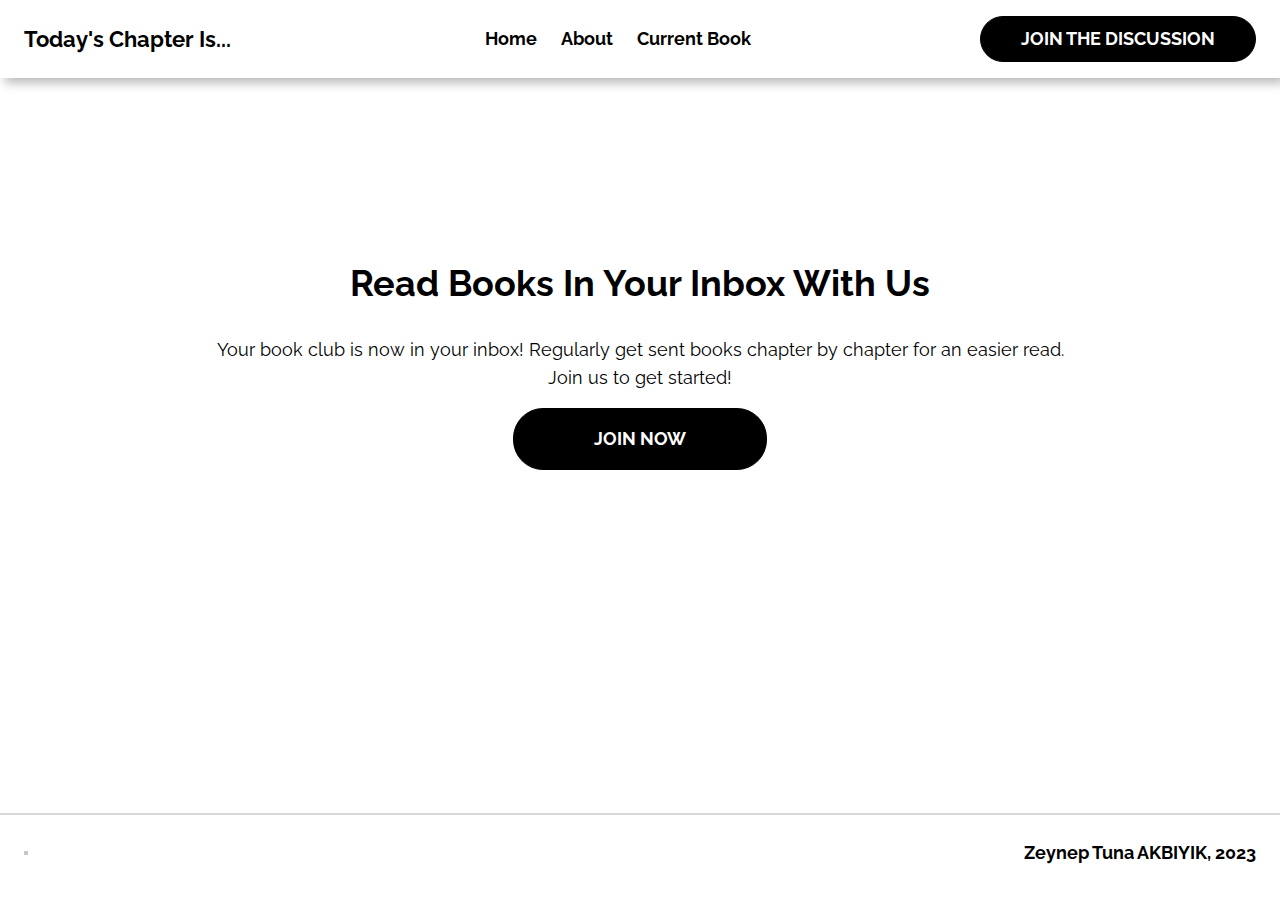
==== index.html @ dc6507dc "Initial commit" ====
<!DOCTYPE html>
<html lang="en">
  <head>
    <title>Today's Chapter Is...</title>
    <meta property="og:title" content="Landing Page" />
    <meta name="viewport" content="width=device-width, initial-scale=1.0" />
    <meta charset="utf-8" />
    <meta property="twitter:card" content="summary_large_image" />

    <style data-tag="reset-style-sheet">
      html {  line-height: 1.15;}body {  margin: 0;}* {  box-sizing: border-box;  border-width: 0;  border-style: solid;}p,li,ul,pre,div,h1,h2,h3,h4,h5,h6,figure,blockquote,figcaption {  margin: 0;  padding: 0;}button {  background-color: transparent;}button,input,optgroup,select,textarea {  font-family: inherit;  font-size: 100%;  line-height: 1.15;  margin: 0;}button,select {  text-transform: none;}button,[type="button"],[type="reset"],[type="submit"] {  -webkit-appearance: button;}button::-moz-focus-inner,[type="button"]::-moz-focus-inner,[type="reset"]::-moz-focus-inner,[type="submit"]::-moz-focus-inner {  border-style: none;  padding: 0;}button:-moz-focus,[type="button"]:-moz-focus,[type="reset"]:-moz-focus,[type="submit"]:-moz-focus {  outline: 1px dotted ButtonText;}a {  color: inherit;  text-decoration: inherit;}input {  padding: 2px 4px;}img {  display: block;}html { scroll-behavior: smooth  }
    </style>
    <style data-tag="default-style-sheet">
      html {
        font-family: Raleway;
        font-size: 18px;
      }

      body {
        font-weight: 400;
        font-style:normal;
        text-decoration: none;
        text-transform: none;
        letter-spacing: normal;
        line-height: 1.55;
        color: var(--dl-color-gray-black);
        background-color: var(--dl-color-gray-white);

      }
    </style>
    <link
      rel="stylesheet"
      href="https://fonts.googleapis.com/css2?family=Raleway:ital,wght@0,100;0,200;0,300;0,400;0,500;0,600;0,700;0,800;0,900;1,100;1,200;1,300;1,400;1,500;1,600;1,700;1,800;1,900&amp;display=swap"
      data-tag="font"
    />
    <link
      rel="stylesheet"
      href="https://fonts.googleapis.com/css2?family=Montserrat:ital,wght@0,100;0,200;0,300;0,400;0,500;0,600;0,700;0,800;0,900;1,100;1,200;1,300;1,400;1,500;1,600;1,700;1,800;1,900&amp;display=swap"
      data-tag="font"
    />
    <link
      rel="stylesheet"
      href="https://fonts.googleapis.com/css2?family=Roboto:ital,wght@0,100;0,300;0,400;0,500;0,700;0,900;1,100;1,300;1,400;1,500;1,700;1,900&amp;display=swap"
      data-tag="font"
    />
    <style>
      html {
      scroll-behavior: smooth;
      }
    </style>
    <link rel="stylesheet" href="./style.css" />
  </head>
  <body>
    <div>
      <link href="./home.css" rel="stylesheet" />

      <div class="home-container">
        <div data-role="Header" class="home-navbar-container">
          <div class="home-navbar">
            <div class="home-left-side">
              <div data-role="BurgerMenu" class="home-burger-menu">
                <svg viewBox="0 0 1024 1024" class="home-icon">
                  <path
                    d="M128 256h768v86h-768v-86zM128 554v-84h768v84h-768zM128 768v-86h768v86h-768z"
                  ></path>
                </svg>
              </div>
              <div class="home-links-container">
                <a href="index.html" class="home-link">Today's Chapter Is...</a>
              </div>
            </div>
            <div class="home-links-container1">
              <a href="index.html" class="home-link1 Anchor">Home</a>
              <a href="about.html" class="home-link2 Anchor">About</a>
              <a href="books.html" class="home-link3 Anchor">Current Book</a>
            </div>
            <div class="home-right-side">
              <a href="comments.html" class="home-cta-btn button Anchor">
                JOIN THE DISCUSSION
              </a>
            </div>
            <div data-role="MobileMenu" class="home-mobile-menu">
              <div class="home-container1">
                <img
                  alt="image"
                  src="https://play.teleporthq.io/static/svg/default-img.svg"
                  class="home-image"
                />
                <div data-role="CloseMobileMenu" class="home-close-menu">
                  <svg viewBox="0 0 1024 1024" class="home-icon2">
                    <path
                      d="M810 274l-238 238 238 238-60 60-238-238-238 238-60-60 238-238-238-238 60-60 238 238 238-238z"
                    ></path>
                  </svg>
                </div>
              </div>

            </div>
          </div>
        </div>
        <div class="home-container2">
          <div class="home-hero-text">
            <h1 class="home-heading">Read Books In Your Inbox With Us</h1>
            <span class="home-text">
              <span>
                Your book club is now in your inbox! Regularly get sent books
                chapter by chapter for an easier read.
              </span>
              <br />
              <span>Join us to get started!</span>
            </span>
            <a href="books.html" class="home-cta-btn1 button Anchor">
              JOIN NOW
            </a>
          </div>
        </div>
        <div class="home-section-separator"></div>
        <!---<div class="home-get-in-touch">
          <div class="home-form-container">
            <span class="home-heading1 BigCard-Heading">Get In Touch</span>
            <input
              type="text"
              required="true"
              placeholder="Name"
              class="home-name input"
            />
            <input
              type="text"
              required="true"
              placeholder="E-mail"
              class="home-email input"
            />
            <textarea
              placeholder="Your Message"
              class="home-message textarea"
            ></textarea>
            <button class="home-cta-btn2 Anchor button">SEND</button>
          </div>
        </div> --->
        <div class="home-section-separator1"></div>
        <div class="home-footer-container">
          <div class="home-footer">
            <div class="home-social-links"></div>
            <div class="home-copyright-container">
              <span class="Anchor">Zeynep Tuna AKBIYIK, 2023</span>
            </div>
          </div>
        </div>
      </div>
    </div>
    <script src="https://unpkg.com/@teleporthq/teleport-custom-scripts"></script>
  </body>
</html>
---- style.css ----
:root {
  --dl-color-gray-500: #595959;
  --dl-color-gray-700: #999999;
  --dl-color-gray-900: #D9D9D9;
  --dl-color-danger-300: #A22020;
  --dl-color-danger-500: #BF2626;
  --dl-color-danger-700: #E14747;
  --dl-color-gray-black: #000000;
  --dl-color-gray-white: #FFFFFF;
  --dl-space-space-unit: 8px;
  --dl-color-primary-100: #003EB3;
  --dl-color-primary-300: #0074F0;
  --dl-color-primary-500: #14A9FF;
  --dl-color-primary-700: #85DCFF;
  --dl-color-success-300: #199033;
  --dl-color-success-500: #32A94C;
  --dl-color-success-700: #4CC366;
  --dl-radius-radius-round: 50%;
  --dl-size-size-maxcontent: 1414px;
  --dl-space-space-halfunit: 4px;
  --dl-space-space-tenunits: 80px;
  --dl-radius-radius-radius2: 2px;
  --dl-radius-radius-radius4: 4px;
  --dl-radius-radius-radius8: 8px;
  --dl-space-space-fiveunits: 40px;
  --dl-space-space-fourunits: 32px;
  --dl-radius-radius-radius24: 24px;
  --dl-space-space-doubleunit: 16px;
  --dl-space-space-tripleunit: 24px;
}
.teleport-show {
  display: flex !important;
  transform: none !important;
}
.list {
  width: 100%;
  margin: 1em 0px 1em 0px;
  display: block;
  padding: 0px 0px 0px 1.5rem;
  list-style-type: none;
  list-style-position: outside;
}
.list-item {
  display: list-item;
}
.button {
  color: var(--dl-color-gray-black);
  display: inline-block;
  padding: 0.5rem 1rem;
  font-family: Raleway;
  border-color: var(--dl-color-gray-black);
  border-width: 1px;
  border-radius: 4px;
  background-color: var(--dl-color-gray-white);
}
.textarea {
  color: var(--dl-color-gray-black);
  cursor: auto;
  padding: 0.5rem;
  font-family: Raleway;
  border-color: var(--dl-color-gray-black);
  border-width: 1px;
  border-radius: 4px;
  background-color: var(--dl-color-gray-white);
}
.input {
  color: var(--dl-color-gray-black);
  cursor: auto;
  padding: 0.5rem 1rem;
  font-family: Raleway;
  border-color: var(--dl-color-gray-black);
  border-width: 1px;
  border-radius: 4px;
  background-color: var(--dl-color-gray-white);
}
.Section-Text {
  font-size: 18px;
  font-family: Raleway;
  font-weight: 400;
  line-height: 1.55;
  text-transform: none;
  text-decoration: none;
}
.SmallCard-Heading {
  font-size: 18px;
  font-style: normal;
  font-family: Raleway;
  font-weight: 700;
  line-height: 1.55;
  text-transform: none;
  text-decoration: none;
}
.Card-Text {
  font-size: 16px;
  font-style: normal;
  font-family: Raleway;
  font-weight: 400;
  line-height: 1.55;
  text-transform: none;
  text-decoration: none;
}
.BigCard-Heading {
  font-size: 36px;
  font-style: normal;
  font-family: Montserrat;
  font-weight: 700;
  line-height: 1.55;
  text-transform: none;
  text-decoration: none;
}
.Card-Heading {
  font-size: 24px;
  font-style: normal;
  font-family: Raleway;
  font-weight: 700;
  line-height: 1.55;
  text-transform: none;
  text-decoration: none;
}
.Anchor {
  font-size: 18px;
  font-style: normal;
  font-family: Raleway;
  font-weight: 700;
  line-height: 1.55;
  text-transform: capitalize;
  text-decoration: none;
}
.Section-Heading {
  font-size: 48px;
  font-family: Montserrat;
  font-weight: 700;
  line-height: 1.22;
  text-transform: none;
  text-decoration: none;
}

.comments-cta-btn {
  font-size: 16px;
  padding-left: var(--dl-space-space-doubleunit);
  padding-right: var(--dl-space-space-doubleunit);
}
---- home.css ----
.home-container {
  width: 100%;
  height: auto;
  display: flex;
  min-height: 100vh;
  align-items: center;
  flex-direction: column;
}
.home-navbar-container {
  top: 0;
  width: 100%;
  display: flex;
  z-index: 100;
  position: sticky;
  box-shadow: 5px 5px 10px 0px #b9b9b9;
  align-items: center;
  flex-direction: column;
  justify-content: center;
  background-color: var(--dl-color-gray-white);
}
.home-navbar {
  width: 100%;
  display: flex;
  max-width: var(--dl-size-size-maxcontent);
  align-items: center;
  padding-top: var(--dl-space-space-doubleunit);
  padding-left: var(--dl-space-space-tripleunit);
  padding-right: var(--dl-space-space-tripleunit);
  flex-direction: row;
  padding-bottom: var(--dl-space-space-doubleunit);
  justify-content: space-between;
}
.home-left-side {
  display: flex;
  align-items: center;
  flex-direction: row;
  justify-content: center;
}
.home-burger-menu {
  display: none;
  align-items: flex-start;
  border-radius: var(--dl-radius-radius-radius4);
  flex-direction: column;
}
.home-icon {
  width: 36px;
  height: 36px;
}
.home-links-container {
  display: flex;
  position: relative;
  align-items: flex-start;
  flex-direction: row;
}
.home-link {
  color: var(--dl-color-gray-black);
  font-size: 22px;
  font-style: normal;
  font-family: Raleway;
  font-weight: 700;
  line-height: 1.55;
  margin-right: var(--dl-space-space-tripleunit);
  text-transform: capitalize;
  text-decoration: none;
}
.home-links-container1 {
  display: flex;
  align-items: flex-start;
  flex-direction: row;
}
.home-link1 {
  margin-right: var(--dl-space-space-tripleunit);
  text-decoration: none;
}
.home-link2 {
  margin-right: var(--dl-space-space-tripleunit);
  text-decoration: none;
}
.home-link3 {
  text-decoration: none;
}
.home-right-side {
  display: flex;
  align-items: center;
  flex-direction: row;
  justify-content: space-between;
}
.home-cta-btn {
  color: var(--dl-color-gray-white);
  padding-top: var(--dl-space-space-unit);
  padding-left: var(--dl-space-space-fiveunits);
  border-radius: var(--dl-radius-radius-radius24);
  padding-right: var(--dl-space-space-fiveunits);
  padding-bottom: var(--dl-space-space-unit);
  text-decoration: none;
  background-color: var(--dl-color-gray-black);
}
.home-mobile-menu {
  top: 0px;
  flex: 0 0 auto;
  left: 0px;
  width: 100%;
  height: 100VH;
  display: none;
  padding: var(--dl-space-space-doubleunit);
  position: absolute;
  align-items: flex-start;
  flex-direction: column;
  background-color: #fff;
}
.home-container1 {
  flex: 0 0 auto;
  width: 100%;
  display: flex;
  align-items: center;
  margin-bottom: var(--dl-space-space-doubleunit);
  flex-direction: row;
  justify-content: space-between;
}
.home-image {
  width: 50px;
  align-self: center;
  object-fit: cover;
  margin-right: var(--dl-space-space-doubleunit);
}
.home-close-menu {
  flex: 0 0 auto;
  display: flex;
  align-items: flex-start;
  flex-direction: column;
}
.home-icon2 {
  width: 24px;
  height: 24px;
}
.home-links-container2 {
  display: flex;
  align-items: flex-start;
  flex-direction: column;
}
.home-link4 {
  margin-bottom: var(--dl-space-space-unit);
  text-decoration: none;
}
.home-link5 {
  margin-bottom: var(--dl-space-space-unit);
  text-decoration: none;
}
.home-link6 {
  margin-bottom: var(--dl-space-space-unit);
  text-decoration: none;
}
.home-link7 {
  text-decoration: none;
}
.home-container2 {
  width: 100%;
  height: 735px;
  display: flex;
  background-size: cover;
  background-image: url('https://images.unsplash.com/photo-1608099269227-82de5da1e4a8?crop=entropy&cs=tinysrgb&fit=max&fm=jpg&ixid=Mnw5MTMyMXwwfDF8c2VhcmNofDE1fHxib29rc3xlbnwwfHx8fDE2ODE4MjYwNzc&ixlib=rb-4.0.3&q=80&w=1500');
  background-position: center;
}
.home-hero-text {
  width: 100%;
  height: 570px;
  display: flex;
  align-items: center;
  flex-direction: column;
  justify-content: center;
}
.home-heading {
  width: 865px;
  text-align: center;
  margin-bottom: var(--dl-space-space-tripleunit);
}
.home-text {
  color: var(--dl-color-gray-black);
  text-align: center;
  margin-bottom: var(--dl-space-space-doubleunit);
}
.home-cta-btn1 {
  color: var(--dl-color-gray-white);
  text-align: center;
  padding-top: var(--dl-space-space-doubleunit);
  padding-left: var(--dl-space-space-tenunits);
  border-radius: 30px;
  padding-right: var(--dl-space-space-tenunits);
  padding-bottom: var(--dl-space-space-doubleunit);
  text-decoration: none;
  background-color: var(--dl-color-gray-black);
}
.home-section-separator {
  width: 100%;
  height: 1px;
  display: flex;
  align-items: flex-start;
  flex-direction: column;
  background-color: var(--dl-color-gray-900);
}
.home-get-in-touch {
  width: 100%;
  display: flex;
  max-width: var(--dl-size-size-maxcontent);
  align-items: center;
  padding-top: var(--dl-space-space-fiveunits);
  padding-left: var(--dl-space-space-tripleunit);
  padding-right: var(--dl-space-space-tripleunit);
  flex-direction: column;
  padding-bottom: var(--dl-space-space-fiveunits);
  justify-content: flex-start;
}
.home-form-container {
  width: 544px;
  height: 482px;
  display: flex;
  align-self: center;
  align-items: center;
  padding-top: var(--dl-space-space-fiveunits);
  padding-left: var(--dl-space-space-tenunits);
  border-radius: var(--dl-radius-radius-radius8);
  padding-right: var(--dl-space-space-tenunits);
  flex-direction: column;
  padding-bottom: var(--dl-space-space-fiveunits);
  justify-content: center;
  background-color: var(--dl-color-gray-900);
}
.home-heading1 {
  margin-bottom: var(--dl-space-space-fourunits);
}
.home-name {
  width: 100%;
  border: none;
  padding-top: var(--dl-space-space-doubleunit);
  padding-left: var(--dl-space-space-tripleunit);
  border-radius: var(--dl-radius-radius-radius8);
  margin-bottom: var(--dl-space-space-doubleunit);
  padding-right: var(--dl-space-space-tripleunit);
  padding-bottom: var(--dl-space-space-doubleunit);
}
.home-email {
  width: 100%;
  border: none;
  padding-top: var(--dl-space-space-doubleunit);
  padding-left: var(--dl-space-space-tripleunit);
  border-radius: var(--dl-radius-radius-radius8);
  margin-bottom: var(--dl-space-space-doubleunit);
  padding-right: var(--dl-space-space-tripleunit);
  padding-bottom: var(--dl-space-space-doubleunit);
}
.home-message {
  width: 100%;
  border: none;
  height: 140px;
  padding-top: var(--dl-space-space-doubleunit);
  padding-left: var(--dl-space-space-tripleunit);
  border-radius: var(--dl-radius-radius-radius8);
  margin-bottom: var(--dl-space-space-fourunits);
  padding-right: var(--dl-space-space-tripleunit);
  padding-bottom: var(--dl-space-space-doubleunit);
}
.home-cta-btn2 {
  color: var(--dl-color-gray-white);
  text-align: center;
  padding-top: var(--dl-space-space-unit);
  padding-left: var(--dl-space-space-tenunits);
  border-radius: var(--dl-radius-radius-radius24);
  padding-right: var(--dl-space-space-tenunits);
  padding-bottom: var(--dl-space-space-unit);
  background-color: var(--dl-color-gray-black);
}
.home-section-separator1 {
  width: 100%;
  height: 1px;
  display: flex;
  align-items: flex-start;
  flex-direction: column;
  background-color: var(--dl-color-gray-900);
}
.home-footer-container {
  width: 100%;
  display: flex;
  align-items: center;
  flex-direction: column;
  justify-content: center;
  background-color: var(--dl-color-gray-white);
}
.home-footer {
  width: 100%;
  display: flex;
  max-width: var(--dl-size-size-maxcontent);
  align-items: center;
  padding-top: var(--dl-space-space-tripleunit);
  padding-left: var(--dl-space-space-tripleunit);
  padding-right: var(--dl-space-space-tripleunit);
  flex-direction: row;
  padding-bottom: var(--dl-space-space-tripleunit);
  justify-content: space-between;
}
.home-social-links {
  border: 2px dashed rgba(120, 120, 120, 0.4);
  display: flex;
  align-items: flex-start;
  flex-direction: row;
}
.home-copyright-container {
  display: flex;
  align-items: center;
  flex-direction: row;
}
@media(max-width: 991px) {
  .home-hero-text {
    width: 80%;
  }
  .home-form-container {
    width: 60%;
  }
}
@media(max-width: 767px) {
  .home-burger-menu {
    display: flex;
    padding: var(--dl-space-space-halfunit);
    background-color: var(--dl-color-gray-black);
  }
  .home-icon {
    fill: var(--dl-color-gray-white);
  }
  .home-links-container {
    display: none;
  }
  .home-links-container1 {
    display: none;
  }
  .home-form-container {
    width: 100%;
    margin-right: 0px;
    margin-bottom: var(--dl-space-space-fourunits);
  }
}
@media(max-width: 479px) {
  .home-cta-btn {
    font-size: 16px;
    padding-left: var(--dl-space-space-doubleunit);
    padding-right: var(--dl-space-space-doubleunit);
  }
  .home-hero-text {
    width: 100%;
  }
  .home-form-container {
    padding: var(--dl-space-space-tripleunit);
    margin-right: 0px;
  }
  .home-heading1 {
    text-align: center;
  }
}
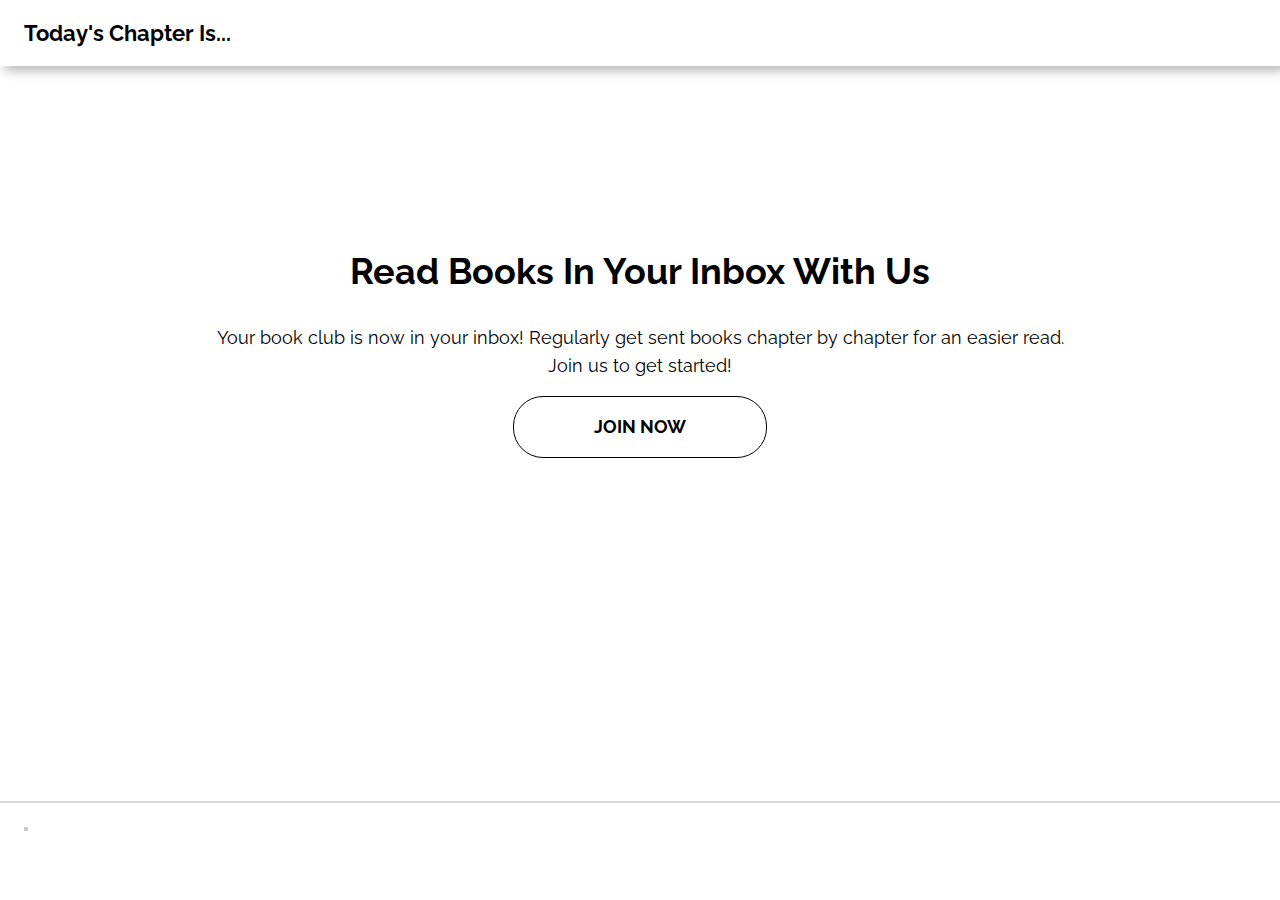
==== commit 851e1594: "Add files via upload" ====
--- a/index.html
+++ b/index.html
@@ -1,118 +1,171 @@
 <!DOCTYPE html>
 <html lang="en">
-  <head>
+<head>
     <title>Today's Chapter Is...</title>
-    <meta property="og:title" content="Landing Page" />
-    <meta name="viewport" content="width=device-width, initial-scale=1.0" />
-    <meta charset="utf-8" />
-    <meta property="twitter:card" content="summary_large_image" />
+    <meta property="og:title" content="Landing Page"/>
+    <meta name="viewport" content="width=device-width, initial-scale=1.0"/>
+    <meta charset="utf-8"/>
+    <meta property="twitter:card" content="summary_large_image"/>
 
     <style data-tag="reset-style-sheet">
-      html {  line-height: 1.15;}body {  margin: 0;}* {  box-sizing: border-box;  border-width: 0;  border-style: solid;}p,li,ul,pre,div,h1,h2,h3,h4,h5,h6,figure,blockquote,figcaption {  margin: 0;  padding: 0;}button {  background-color: transparent;}button,input,optgroup,select,textarea {  font-family: inherit;  font-size: 100%;  line-height: 1.15;  margin: 0;}button,select {  text-transform: none;}button,[type="button"],[type="reset"],[type="submit"] {  -webkit-appearance: button;}button::-moz-focus-inner,[type="button"]::-moz-focus-inner,[type="reset"]::-moz-focus-inner,[type="submit"]::-moz-focus-inner {  border-style: none;  padding: 0;}button:-moz-focus,[type="button"]:-moz-focus,[type="reset"]:-moz-focus,[type="submit"]:-moz-focus {  outline: 1px dotted ButtonText;}a {  color: inherit;  text-decoration: inherit;}input {  padding: 2px 4px;}img {  display: block;}html { scroll-behavior: smooth  }
+        html {
+            line-height: 1.15;
+        }
+
+        body {
+            margin: 0;
+        }
+
+        * {
+            box-sizing: border-box;
+            border-width: 0;
+            border-style: solid;
+        }
+
+        p, li, ul, pre, div, h1, h2, h3, h4, h5, h6, figure, blockquote, figcaption {
+            margin: 0;
+            padding: 0;
+        }
+
+        button {
+            background-color: transparent;
+        }
+
+        button, input, optgroup, select, textarea {
+            font-family: inherit;
+            font-size: 100%;
+            line-height: 1.15;
+            margin: 0;
+        }
+
+        button, select {
+            text-transform: none;
+        }
+
+        button, [type="button"], [type="reset"], [type="submit"] {
+            -webkit-appearance: button;
+        }
+
+        button::-moz-focus-inner, [type="button"]::-moz-focus-inner, [type="reset"]::-moz-focus-inner, [type="submit"]::-moz-focus-inner {
+            border-style: none;
+            padding: 0;
+        }
+
+        button:-moz-focus, [type="button"]:-moz-focus, [type="reset"]:-moz-focus, [type="submit"]:-moz-focus {
+            outline: 1px dotted ButtonText;
+        }
+
+        a {
+            color: inherit;
+            text-decoration: inherit;
+        }
+
+        input {
+            padding: 2px 4px;
+        }
+
+        img {
+            display: block;
+        }
+
+        html {
+            scroll-behavior: smooth
+        }
     </style>
     <style data-tag="default-style-sheet">
-      html {
-        font-family: Raleway;
-        font-size: 18px;
-      }
-
-      body {
-        font-weight: 400;
-        font-style:normal;
-        text-decoration: none;
-        text-transform: none;
-        letter-spacing: normal;
-        line-height: 1.55;
-        color: var(--dl-color-gray-black);
-        background-color: var(--dl-color-gray-white);
-
-      }
+        html {
+            font-family: Raleway;
+            font-size: 18px;
+        }
+
+        body {
+            font-weight: 400;
+            font-style: normal;
+            text-decoration: none;
+            text-transform: none;
+            letter-spacing: normal;
+            line-height: 1.55;
+            color: var(--dl-color-gray-black);
+            background-color: var(--dl-color-gray-white);
+
+        }
     </style>
     <link
-      rel="stylesheet"
-      href="https://fonts.googleapis.com/css2?family=Raleway:ital,wght@0,100;0,200;0,300;0,400;0,500;0,600;0,700;0,800;0,900;1,100;1,200;1,300;1,400;1,500;1,600;1,700;1,800;1,900&amp;display=swap"
-      data-tag="font"
+            rel="stylesheet"
+            href="https://fonts.googleapis.com/css2?family=Raleway:ital,wght@0,100;0,200;0,300;0,400;0,500;0,600;0,700;0,800;0,900;1,100;1,200;1,300;1,400;1,500;1,600;1,700;1,800;1,900&amp;display=swap"
+            data-tag="font"
     />
     <link
-      rel="stylesheet"
-      href="https://fonts.googleapis.com/css2?family=Montserrat:ital,wght@0,100;0,200;0,300;0,400;0,500;0,600;0,700;0,800;0,900;1,100;1,200;1,300;1,400;1,500;1,600;1,700;1,800;1,900&amp;display=swap"
-      data-tag="font"
+            rel="stylesheet"
+            href="https://fonts.googleapis.com/css2?family=Montserrat:ital,wght@0,100;0,200;0,300;0,400;0,500;0,600;0,700;0,800;0,900;1,100;1,200;1,300;1,400;1,500;1,600;1,700;1,800;1,900&amp;display=swap"
+            data-tag="font"
     />
     <link
-      rel="stylesheet"
-      href="https://fonts.googleapis.com/css2?family=Roboto:ital,wght@0,100;0,300;0,400;0,500;0,700;0,900;1,100;1,300;1,400;1,500;1,700;1,900&amp;display=swap"
-      data-tag="font"
+            rel="stylesheet"
+            href="https://fonts.googleapis.com/css2?family=Roboto:ital,wght@0,100;0,300;0,400;0,500;0,700;0,900;1,100;1,300;1,400;1,500;1,700;1,900&amp;display=swap"
+            data-tag="font"
     />
     <style>
-      html {
-      scroll-behavior: smooth;
-      }
+        html {
+            scroll-behavior: smooth;
+        }
     </style>
-    <link rel="stylesheet" href="./style.css" />
-  </head>
-  <body>
-    <div>
-      <link href="./home.css" rel="stylesheet" />
-
-      <div class="home-container">
+    <link rel="stylesheet" href="./style.css"/>
+</head>
+<body>
+<div>
+    <link href="./home.css" rel="stylesheet"/>
+
+    <div class="home-container">
         <div data-role="Header" class="home-navbar-container">
-          <div class="home-navbar">
-            <div class="home-left-side">
-              <div data-role="BurgerMenu" class="home-burger-menu">
-                <svg viewBox="0 0 1024 1024" class="home-icon">
-                  <path
-                    d="M128 256h768v86h-768v-86zM128 554v-84h768v84h-768zM128 768v-86h768v86h-768z"
-                  ></path>
-                </svg>
-              </div>
-              <div class="home-links-container">
-                <a href="index.html" class="home-link">Today's Chapter Is...</a>
-              </div>
+            <div class="home-navbar">
+                <div class="home-left-side">
+                    <div data-role="BurgerMenu" class="home-burger-menu">
+                        <svg viewBox="0 0 1024 1024" class="home-icon">
+                            <path
+                                    d="M128 256h768v86h-768v-86zM128 554v-84h768v84h-768zM128 768v-86h768v86h-768z"
+                            ></path>
+                        </svg>
+                    </div>
+                    <div class="home-links-container">
+                        <a href="index.html" class="home-link">Today's Chapter Is...</a>
+                    </div>
+                </div>
+                <div data-role="MobileMenu" class="home-mobile-menu">
+                    <div class="home-container1">
+                        <img
+                                alt="image"
+                                src="https://play.teleporthq.io/static/svg/default-img.svg"
+                                class="home-image"
+                        />
+                        <div data-role="CloseMobileMenu" class="home-close-menu">
+                            <svg viewBox="0 0 1024 1024" class="home-icon2">
+                                <path
+                                        d="M810 274l-238 238 238 238-60 60-238-238-238 238-60-60 238-238-238-238 60-60 238 238 238-238z"
+                                ></path>
+                            </svg>
+                        </div>
+                    </div>
+
+                </div>
             </div>
-            <div class="home-links-container1">
-              <a href="index.html" class="home-link1 Anchor">Home</a>
-              <a href="about.html" class="home-link2 Anchor">About</a>
-              <a href="books.html" class="home-link3 Anchor">Current Book</a>
-            </div>
-            <div class="home-right-side">
-              <a href="comments.html" class="home-cta-btn button Anchor">
-                JOIN THE DISCUSSION
-              </a>
-            </div>
-            <div data-role="MobileMenu" class="home-mobile-menu">
-              <div class="home-container1">
-                <img
-                  alt="image"
-                  src="https://play.teleporthq.io/static/svg/default-img.svg"
-                  class="home-image"
-                />
-                <div data-role="CloseMobileMenu" class="home-close-menu">
-                  <svg viewBox="0 0 1024 1024" class="home-icon2">
-                    <path
-                      d="M810 274l-238 238 238 238-60 60-238-238-238 238-60-60 238-238-238-238 60-60 238 238 238-238z"
-                    ></path>
-                  </svg>
-                </div>
-              </div>
-
-            </div>
-          </div>
         </div>
         <div class="home-container2">
-          <div class="home-hero-text">
-            <h1 class="home-heading">Read Books In Your Inbox With Us</h1>
-            <span class="home-text">
+            <div class="home-hero-text">
+                <h1 class="home-heading">Read Books In Your Inbox With Us</h1>
+                <span class="home-text">
               <span>
                 Your book club is now in your inbox! Regularly get sent books
                 chapter by chapter for an easier read.
               </span>
-              <br />
+              <br/>
               <span>Join us to get started!</span>
             </span>
-            <a href="books.html" class="home-cta-btn1 button Anchor">
-              JOIN NOW
-            </a>
-          </div>
+                <a href="https://todayschapteris.auth.eu-west-1.amazoncognito.com/login?client_id=6e91nog3vslqsl1ld5t26bufjj&response_type=token&scope=email+openid&redirect_uri=https%3A%2F%2Ftodayschapteris.netlify.app%2Fbooks" class="home-cta-btn1 button Anchor">
+                    JOIN NOW
+                </a>
+               
+            </div>
         </div>
         <div class="home-section-separator"></div>
         <!---<div class="home-get-in-touch">
@@ -139,15 +192,16 @@
         </div> --->
         <div class="home-section-separator1"></div>
         <div class="home-footer-container">
-          <div class="home-footer">
-            <div class="home-social-links"></div>
-            <div class="home-copyright-container">
-              <span class="Anchor">Zeynep Tuna AKBIYIK, 2023</span>
+            <div class="home-footer">
+                <div class="home-social-links"></div>
+                <div class="home-copyright-container">
+                    <span class="Anchor"> </span>
+                </div>
             </div>
-          </div>
         </div>
-      </div>
     </div>
-    <script src="https://unpkg.com/@teleporthq/teleport-custom-scripts"></script>
-  </body>
+</div>
+<script src="https://unpkg.com/@teleporthq/teleport-custom-scripts"></script>
+
+</body>
 </html>
--- a/style.css
+++ b/style.css
@@ -1,142 +1,180 @@
+
 :root {
-  --dl-color-gray-500: #595959;
-  --dl-color-gray-700: #999999;
-  --dl-color-gray-900: #D9D9D9;
-  --dl-color-danger-300: #A22020;
-  --dl-color-danger-500: #BF2626;
-  --dl-color-danger-700: #E14747;
-  --dl-color-gray-black: #000000;
-  --dl-color-gray-white: #FFFFFF;
-  --dl-space-space-unit: 8px;
-  --dl-color-primary-100: #003EB3;
-  --dl-color-primary-300: #0074F0;
-  --dl-color-primary-500: #14A9FF;
-  --dl-color-primary-700: #85DCFF;
-  --dl-color-success-300: #199033;
-  --dl-color-success-500: #32A94C;
-  --dl-color-success-700: #4CC366;
-  --dl-radius-radius-round: 50%;
-  --dl-size-size-maxcontent: 1414px;
-  --dl-space-space-halfunit: 4px;
-  --dl-space-space-tenunits: 80px;
-  --dl-radius-radius-radius2: 2px;
-  --dl-radius-radius-radius4: 4px;
-  --dl-radius-radius-radius8: 8px;
-  --dl-space-space-fiveunits: 40px;
-  --dl-space-space-fourunits: 32px;
-  --dl-radius-radius-radius24: 24px;
-  --dl-space-space-doubleunit: 16px;
-  --dl-space-space-tripleunit: 24px;
+    --dl-color-gray-500: #595959;
+    --dl-color-gray-700: #999999;
+    --dl-color-gray-900: #D9D9D9;
+    --dl-color-danger-300: #A22020;
+    --dl-color-danger-500: #BF2626;
+    --dl-color-danger-700: #E14747;
+    --dl-color-gray-black: #000000;
+    --dl-color-gray-white: #FFFFFF;
+    --dl-space-space-unit: 8px;
+    --dl-color-primary-100: #003EB3;
+    --dl-color-primary-300: #0074F0;
+    --dl-color-primary-500: #14A9FF;
+    --dl-color-primary-700: #85DCFF;
+    --dl-color-success-300: #199033;
+    --dl-color-success-500: #32A94C;
+    --dl-color-success-700: #4CC366;
+    --dl-radius-radius-round: 50%;
+    --dl-size-size-maxcontent: 1414px;
+    --dl-space-space-halfunit: 4px;
+    --dl-space-space-tenunits: 80px;
+    --dl-radius-radius-radius2: 2px;
+    --dl-radius-radius-radius4: 4px;
+    --dl-radius-radius-radius8: 8px;
+    --dl-space-space-fiveunits: 40px;
+    --dl-space-space-fourunits: 32px;
+    --dl-radius-radius-radius24: 24px;
+    --dl-space-space-doubleunit: 16px;
+    --dl-space-space-tripleunit: 24px;
 }
+
+a:link {
+    color: black;
+    background-color: transparent;
+    text-decoration: none;
+}
+
+a:visited {
+    color: black;
+    background-color: transparent;
+    text-decoration: none;
+}
+
+a:hover {
+    color: black;
+    background-color: transparent;
+    text-decoration: underline;
+}
+
+a:active {
+    color: black;
+    background-color: transparent;
+    text-decoration: underline;
+}
+
 .teleport-show {
-  display: flex !important;
-  transform: none !important;
+    display: flex !important;
+    transform: none !important;
 }
+
 .list {
-  width: 100%;
-  margin: 1em 0px 1em 0px;
-  display: block;
-  padding: 0px 0px 0px 1.5rem;
-  list-style-type: none;
-  list-style-position: outside;
+    width: 100%;
+    margin: 1em 0px 1em 0px;
+    display: block;
+    padding: 0px 0px 0px 1.5rem;
+    list-style-type: none;
+    list-style-position: outside;
 }
+
 .list-item {
-  display: list-item;
+    display: list-item;
 }
+
 .button {
-  color: var(--dl-color-gray-black);
-  display: inline-block;
-  padding: 0.5rem 1rem;
-  font-family: Raleway;
-  border-color: var(--dl-color-gray-black);
-  border-width: 1px;
-  border-radius: 4px;
-  background-color: var(--dl-color-gray-white);
+    color: var(--dl-color-gray-black);
+    display: inline-block;
+    padding: 0.5rem 1rem;
+    font-family: Raleway;
+    border-color: var(--dl-color-gray-black);
+    border-width: 1px;
+    border-radius: 4px;
+    background-color: var(--dl-color-gray-white);
 }
+
 .textarea {
-  color: var(--dl-color-gray-black);
-  cursor: auto;
-  padding: 0.5rem;
-  font-family: Raleway;
-  border-color: var(--dl-color-gray-black);
-  border-width: 1px;
-  border-radius: 4px;
-  background-color: var(--dl-color-gray-white);
+    color: var(--dl-color-gray-black);
+    cursor: auto;
+    padding: 0.5rem;
+    font-family: Raleway;
+    border-color: var(--dl-color-gray-black);
+    border-width: 1px;
+    border-radius: 4px;
+    background-color: var(--dl-color-gray-white);
 }
+
 .input {
-  color: var(--dl-color-gray-black);
-  cursor: auto;
-  padding: 0.5rem 1rem;
-  font-family: Raleway;
-  border-color: var(--dl-color-gray-black);
-  border-width: 1px;
-  border-radius: 4px;
-  background-color: var(--dl-color-gray-white);
+    color: var(--dl-color-gray-black);
+    cursor: auto;
+    padding: 0.5rem 1rem;
+    font-family: Raleway;
+    border-color: var(--dl-color-gray-black);
+    border-width: 1px;
+    border-radius: 4px;
+    background-color: var(--dl-color-gray-white);
 }
+
 .Section-Text {
-  font-size: 18px;
-  font-family: Raleway;
-  font-weight: 400;
-  line-height: 1.55;
-  text-transform: none;
-  text-decoration: none;
+    font-size: 18px;
+    font-family: Raleway;
+    font-weight: 400;
+    line-height: 1.55;
+    text-transform: none;
+    text-decoration: none;
 }
+
 .SmallCard-Heading {
-  font-size: 18px;
-  font-style: normal;
-  font-family: Raleway;
-  font-weight: 700;
-  line-height: 1.55;
-  text-transform: none;
-  text-decoration: none;
+    font-size: 18px;
+    font-style: normal;
+    font-family: Raleway;
+    font-weight: 700;
+    line-height: 1.55;
+    text-transform: none;
+    text-decoration: none;
 }
+
 .Card-Text {
-  font-size: 16px;
-  font-style: normal;
-  font-family: Raleway;
-  font-weight: 400;
-  line-height: 1.55;
-  text-transform: none;
-  text-decoration: none;
+    font-size: 16px;
+    font-style: normal;
+    font-family: Raleway;
+    font-weight: 400;
+    line-height: 1.55;
+    text-transform: none;
+    text-decoration: none;
 }
+
 .BigCard-Heading {
-  font-size: 36px;
-  font-style: normal;
-  font-family: Montserrat;
-  font-weight: 700;
-  line-height: 1.55;
-  text-transform: none;
-  text-decoration: none;
+    font-size: 36px;
+    font-style: normal;
+    font-family: Montserrat;
+    font-weight: 700;
+    line-height: 1.55;
+    text-transform: none;
+    text-decoration: none;
 }
+
 .Card-Heading {
-  font-size: 24px;
-  font-style: normal;
-  font-family: Raleway;
-  font-weight: 700;
-  line-height: 1.55;
-  text-transform: none;
-  text-decoration: none;
+    font-size: 24px;
+    font-style: normal;
+    font-family: Raleway;
+    font-weight: 700;
+    line-height: 1.55;
+    text-transform: none;
+    text-decoration: none;
 }
+
 .Anchor {
-  font-size: 18px;
-  font-style: normal;
-  font-family: Raleway;
-  font-weight: 700;
-  line-height: 1.55;
-  text-transform: capitalize;
-  text-decoration: none;
+    font-size: 18px;
+    font-style: normal;
+    font-family: Raleway;
+    font-weight: 700;
+    line-height: 1.55;
+    text-transform: capitalize;
+    text-decoration: none;
 }
+
 .Section-Heading {
-  font-size: 48px;
-  font-family: Montserrat;
-  font-weight: 700;
-  line-height: 1.22;
-  text-transform: none;
-  text-decoration: none;
+    font-size: 48px;
+    font-family: Montserrat;
+    font-weight: 700;
+    line-height: 1.22;
+    text-transform: none;
+    text-decoration: none;
 }
 
 .comments-cta-btn {
-  font-size: 16px;
-  padding-left: var(--dl-space-space-doubleunit);
-  padding-right: var(--dl-space-space-doubleunit);
+    font-size: 16px;
+    padding-left: var(--dl-space-space-doubleunit);
+    padding-right: var(--dl-space-space-doubleunit);
 }